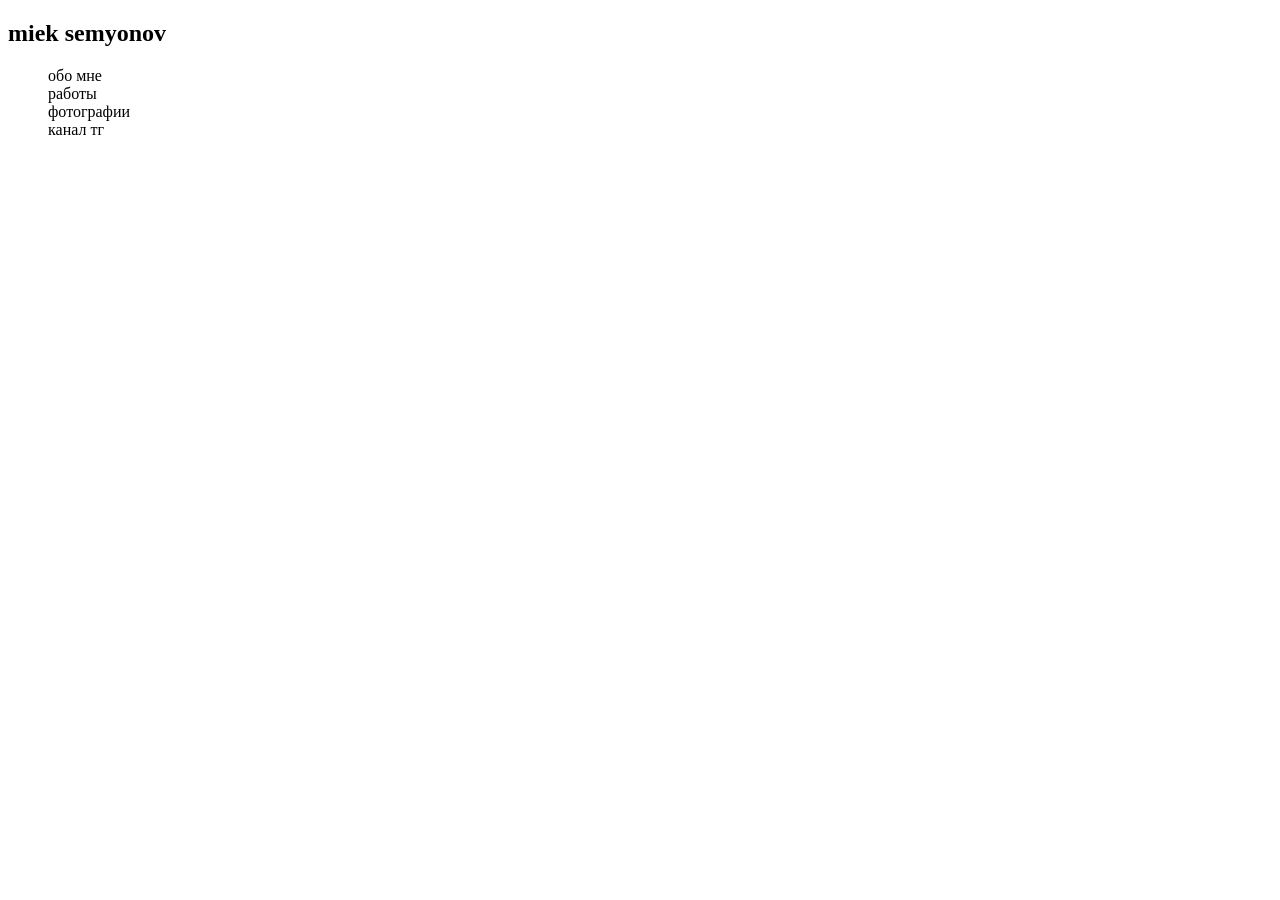
==== index.html @ 6e905282 "index created" ====
<!doctype html>
<html>
<head>
<meta charset="UTF-8">
<title>miek semyonov</title>
</head>

<body>
	<section>
		<h1>miek semyonov</h1>
		<nav>
			<dl>
				<dd>обо мне</dd>
				<dd>работы</dd>
				<dd>фотографии</dd>
				<dd>канал тг</dd>
			</dl>
		</nav>
	</section>
</body>
</html>
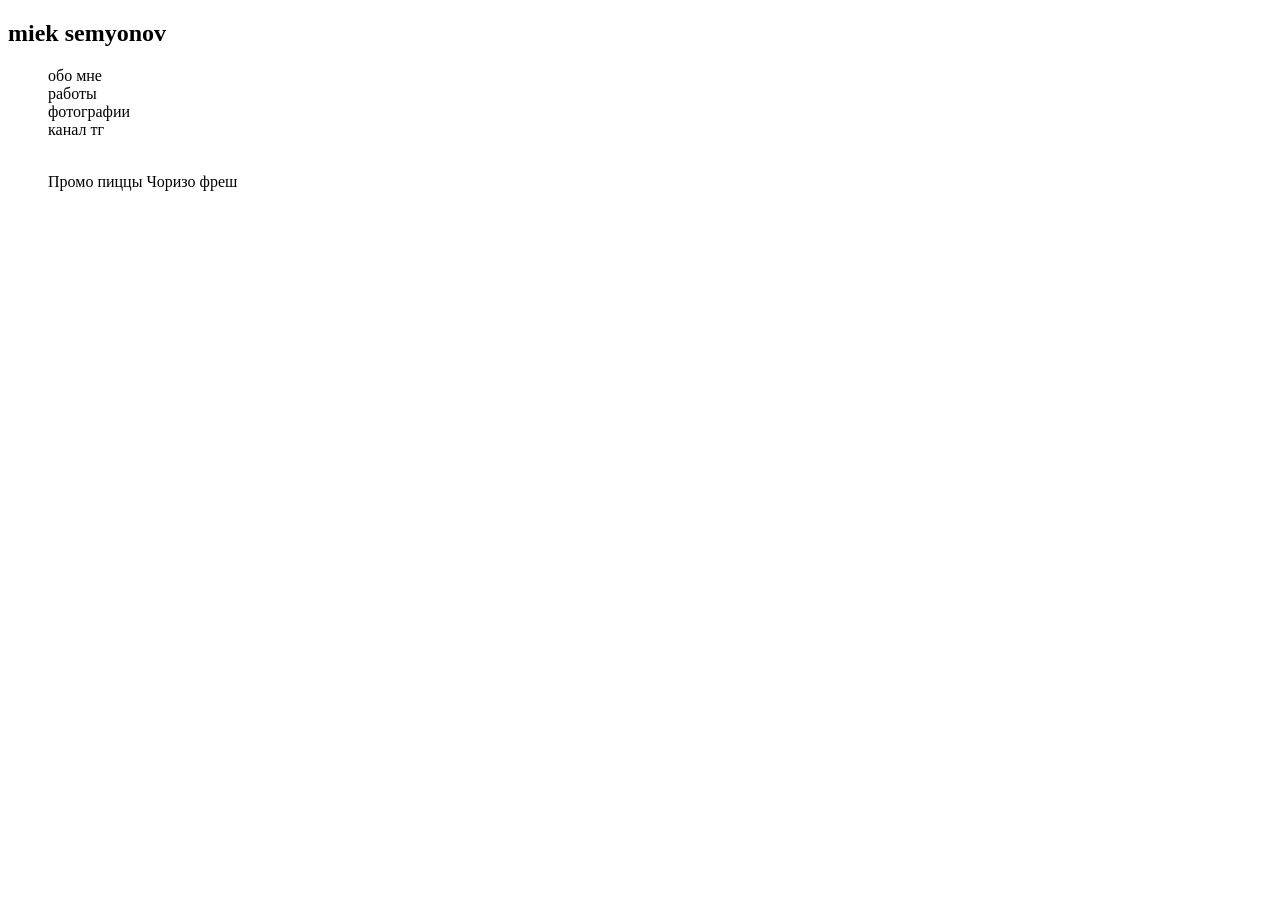
==== commit 2ff5b714: "index update" ====
--- a/index.html
+++ b/index.html
@@ -17,5 +17,13 @@
 			</dl>
 		</nav>
 	</section>
+	<section>
+		<div>
+			<figure>
+				<img />
+				<figcaption>Промо пиццы Чоризо фреш</figcaption>
+			</figure>
+		</div>
+	</section>
 </body>
 </html>
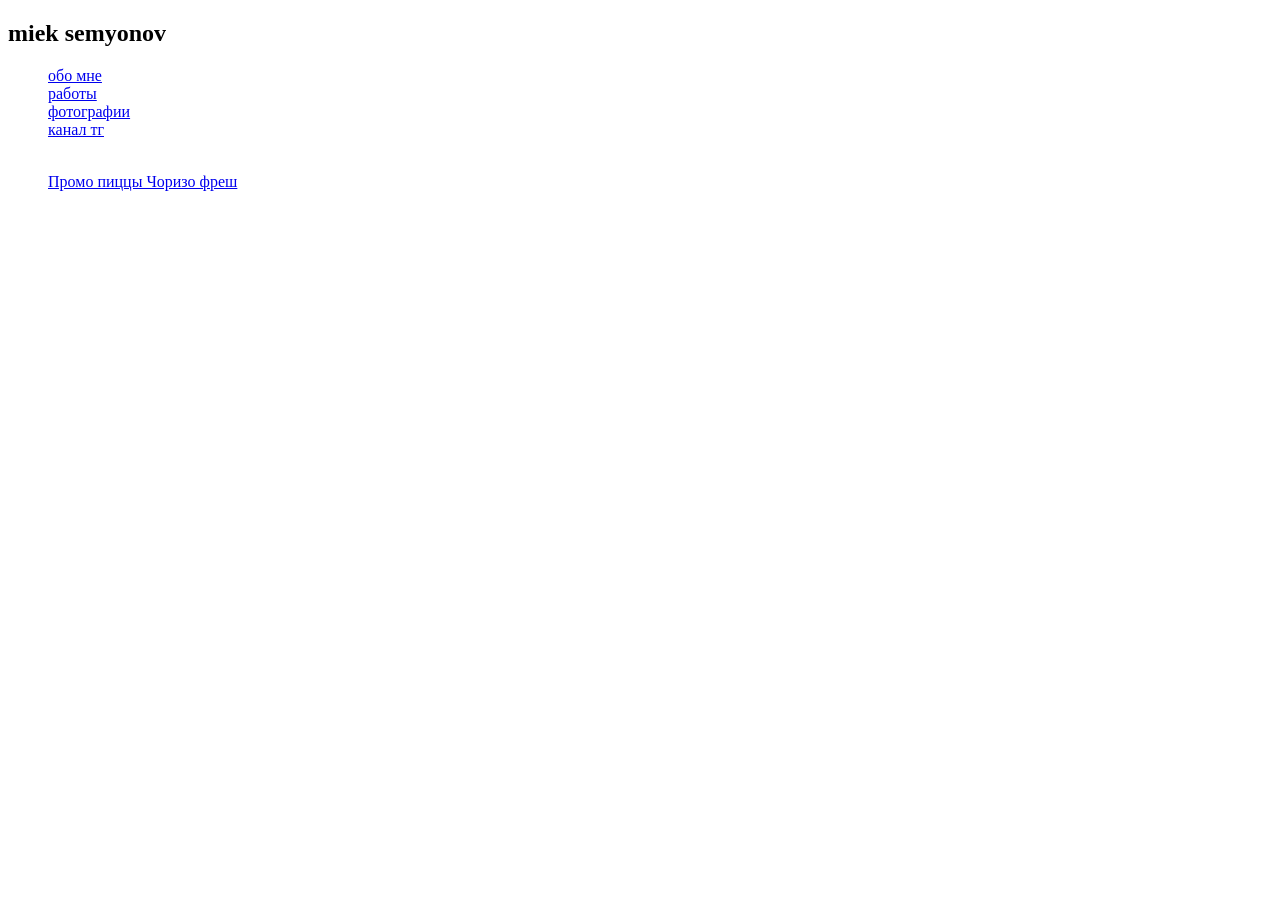
==== commit 13fcd231: "links added" ====
--- a/index.html
+++ b/index.html
@@ -10,10 +10,10 @@
 		<h1>miek semyonov</h1>
 		<nav>
 			<dl>
-				<dd>обо мне</dd>
-				<dd>работы</dd>
-				<dd>фотографии</dd>
-				<dd>канал тг</dd>
+				<dd><a href="about/index.html">обо мне</a></dd>
+				<dd><a href="works/index.html">работы</a></dd>
+				<dd><a href="https://www.instagram.com/omgamithequeen/">фотографии</a></dd>
+				<dd><a href="https://t.me/@shhhhhhitsawig">канал тг</a></dd>
 			</dl>
 		</nav>
 	</section>
@@ -21,7 +21,7 @@
 		<div>
 			<figure>
 				<img />
-				<figcaption>Промо пиццы Чоризо фреш</figcaption>
+				<figcaption><a href="works/chorizofresh/index.html">Промо пиццы Чоризо фреш</a></figcaption>
 			</figure>
 		</div>
 	</section>
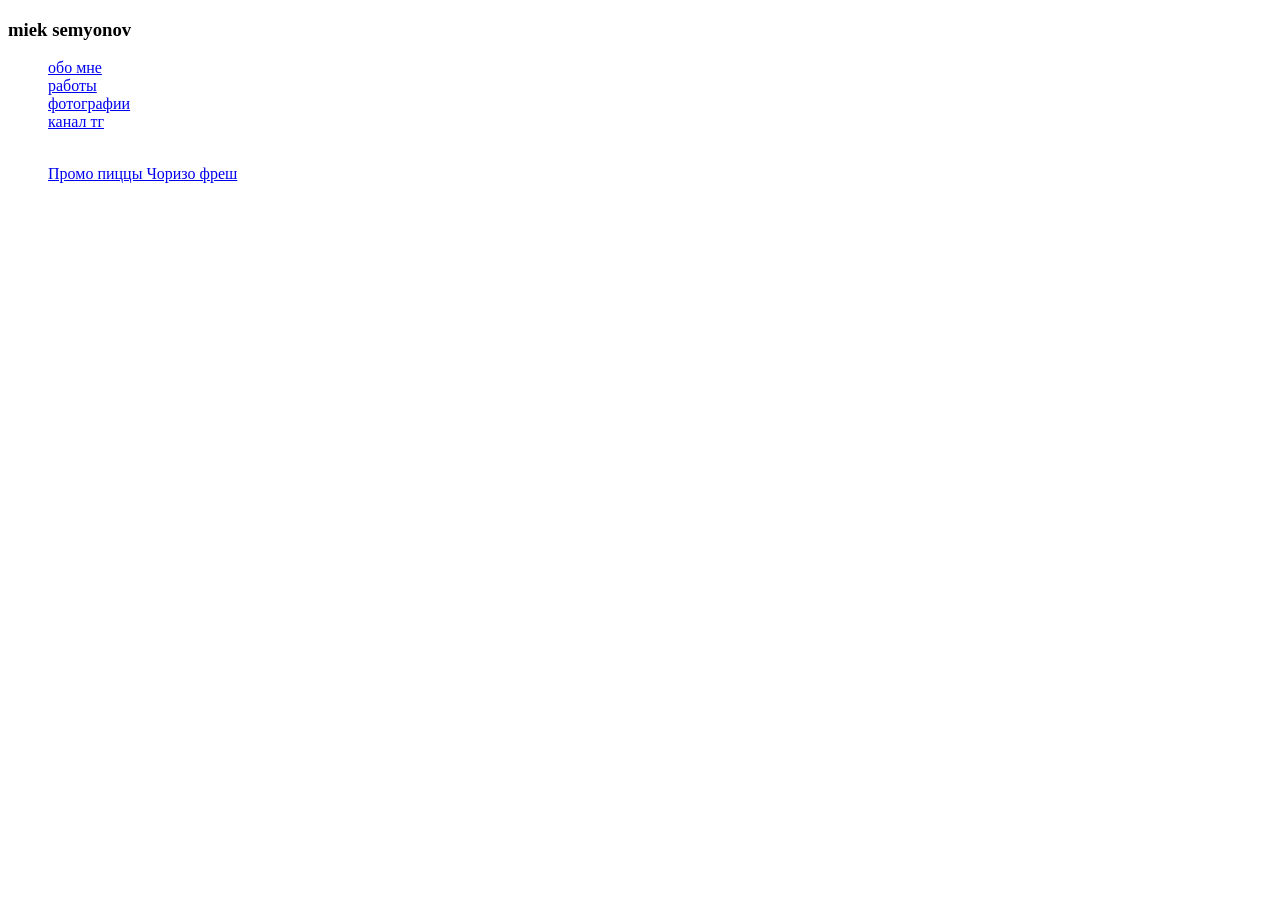
==== commit d03e2aef: "main css updated" ====
--- a/index.html
+++ b/index.html
@@ -6,24 +6,26 @@
 </head>
 
 <body>
-	<section>
-		<h1>miek semyonov</h1>
-		<nav>
-			<dl>
-				<dd><a href="about/index.html">обо мне</a></dd>
-				<dd><a href="works/index.html">работы</a></dd>
-				<dd><a href="https://www.instagram.com/omgamithequeen/">фотографии</a></dd>
-				<dd><a href="https://t.me/@shhhhhhitsawig">канал тг</a></dd>
-			</dl>
-		</nav>
-	</section>
-	<section>
-		<div>
-			<figure>
-				<img />
-				<figcaption><a href="works/chorizofresh/index.html">Промо пиццы Чоризо фреш</a></figcaption>
-			</figure>
-		</div>
+	<section id="container">
+		<section>
+			<h1>miek semyonov</h1>
+			<nav>
+				<dl>
+					<dd><a href="about/index.html">обо мне</a></dd>
+					<dd><a href="works/index.html">работы</a></dd>
+					<dd><a href="https://www.instagram.com/omgamithequeen/">фотографии</a></dd>
+					<dd><a href="https://t.me/@shhhhhhitsawig">канал тг</a></dd>
+				</dl>
+			</nav>
+		</section>
+		<section>
+			<div>
+				<figure>
+					<img />
+					<figcaption><a href="works/chorizofresh/index.html">Промо пиццы Чоризо фреш</a></figcaption>
+				</figure>
+			</div>
+		</section>
 	</section>
 </body>
 </html>
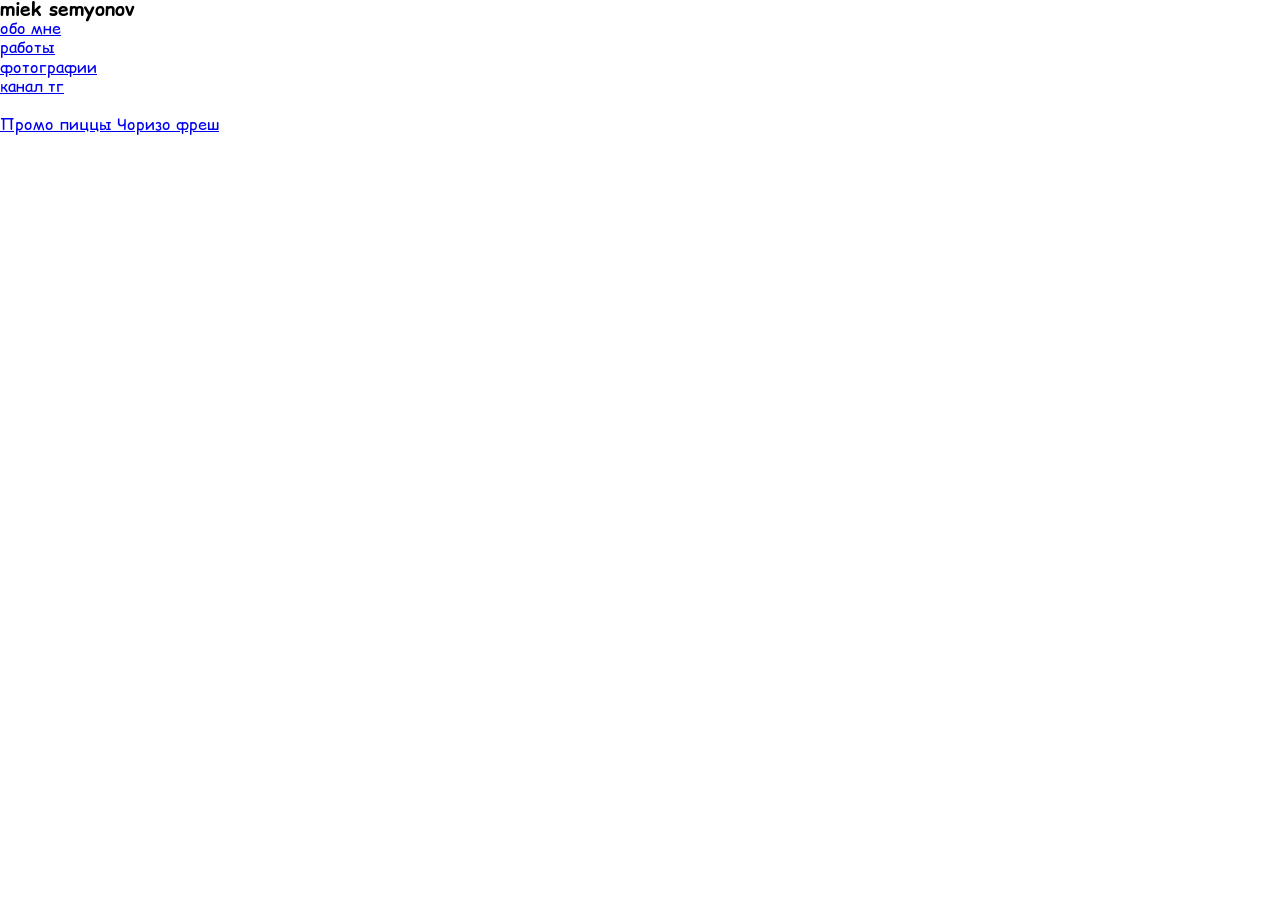
==== commit c38543ce: "chorizo content added" ====
--- a/index.html
+++ b/index.html
@@ -3,6 +3,7 @@
 <head>
 <meta charset="UTF-8">
 <title>miek semyonov</title>
+<link href="assets/main.css" rel="stylesheet" type="text/css">
 </head>
 
 <body>
--- a/assets/main.css
+++ b/assets/main.css
@@ -0,0 +1,42 @@
+@charset "UTF-8";
+/* CSS Document */
+
+/* comic relief font import */
+@import url('https://fonts.googleapis.com/css2?family=Comic+Relief:wght@400;700&display=swap');
+
+/* reset */
+body, h1, h2, h3, h4, h5, h6, p, dl, dt, dd, ul, ol, li, figcaption, figure, img, quote, div, section {
+	padding: 0;
+	margin: 0;
+	border: 0;
+}
+
+body {
+	background: #fff;
+	font-family: "Comic Relief", system-ui;
+	font-weight: 400;
+	font-style: normal;
+	font-size: 1em;
+	line-height: 120%;
+	text-align: center;
+	color: #000;
+}
+
+section#container {
+	margin: 0 auto;
+	text-align: left;
+}
+
+.black {
+	background: #000;
+	color: #fff;
+}
+
+.date-stamp {
+	font-size: 75%;
+	color: #888;
+}
+
+@media (min-width: 576px) {
+	
+}
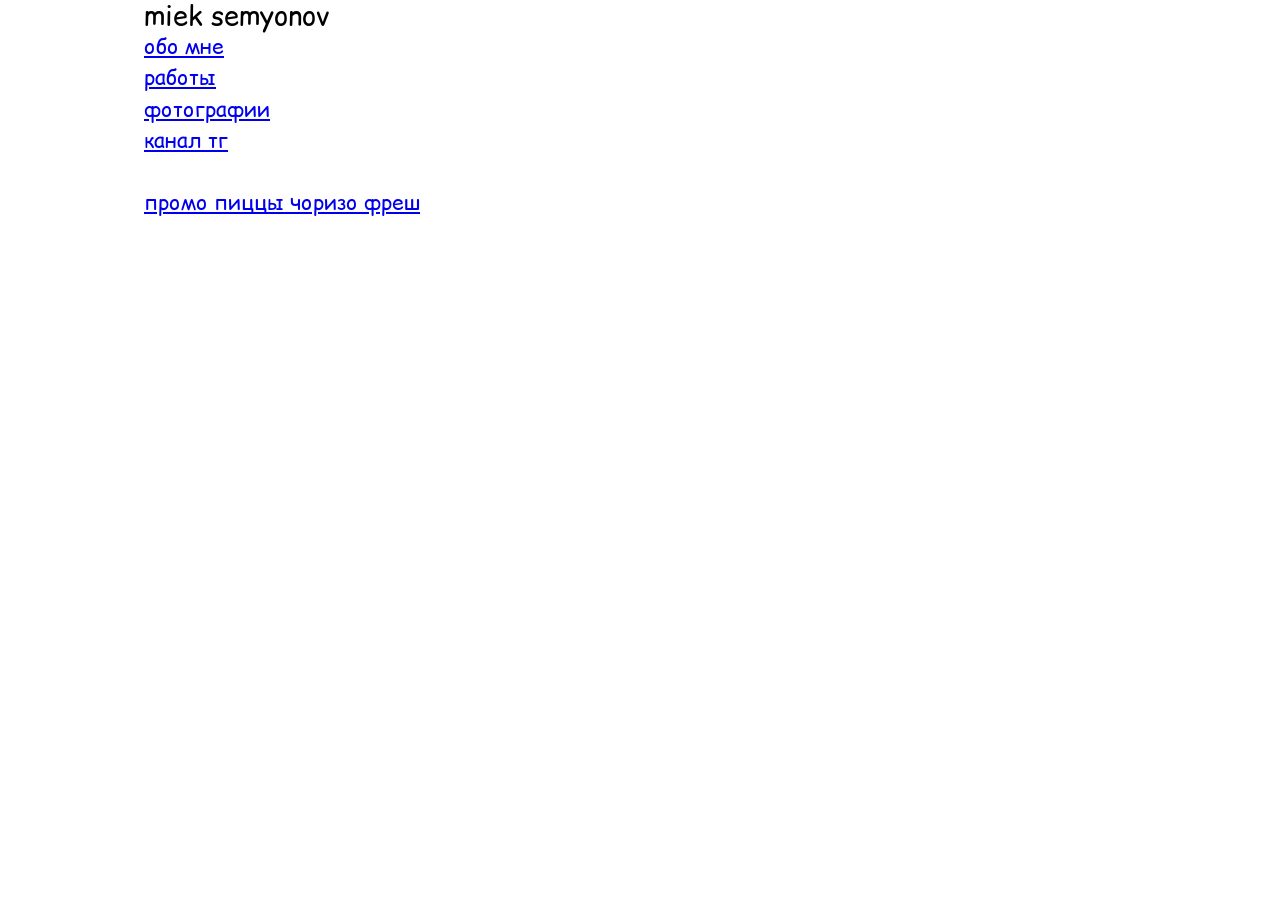
==== commit 91a5e3b7: "updated" ====
--- a/index.html
+++ b/index.html
@@ -9,7 +9,7 @@
 <body>
 	<section id="container">
 		<section>
-			<h1>miek semyonov</h1>
+			<h1 id="sitename">miek semyonov</h1>
 			<nav>
 				<dl>
 					<dd><a href="about/index.html">обо мне</a></dd>
--- a/assets/main.css
+++ b/assets/main.css
@@ -1,8 +1,9 @@
 @charset "UTF-8";
 /* CSS Document */
 
-/* comic relief font import */
+/* fonts imports */
 @import url('https://fonts.googleapis.com/css2?family=Comic+Relief:wght@400;700&display=swap');
+@import url('https://fonts.googleapis.com/css2?family=Inter:ital,opsz,wght@0,14..32,100..900;1,14..32,100..900&display=swap');
 
 /* reset */
 body, h1, h2, h3, h4, h5, h6, p, dl, dt, dd, ul, ol, li, figcaption, figure, img, quote, div, section {
@@ -16,10 +17,11 @@
 	font-family: "Comic Relief", system-ui;
 	font-weight: 400;
 	font-style: normal;
-	font-size: 1em;
-	line-height: 120%;
+	font-size: 1.3em;
+	line-height: 150%;
 	text-align: center;
 	color: #000;
+	text-transform: lowercase;
 }
 
 section#container {
@@ -32,11 +34,32 @@
 	color: #fff;
 }
 
+h1#sitename {
+	font-size: 1.3em;
+	font-weight: 100;
+}
+
+h1 {
+	font-size: 2.6em;
+	font-weight: 100;
+}
+
+p {
+	font-family: "Inter", sans-serif;
+	font-optical-sizing: auto;
+	font-weight: 400;
+	font-style: normal;
+}
+
 .date-stamp {
 	font-size: 75%;
 	color: #888;
 }
 
-@media (min-width: 576px) {
+@media (min-width: 992px) {
+	section#container {
+		max-width: 992px;
+	}
+}
 	
 }
